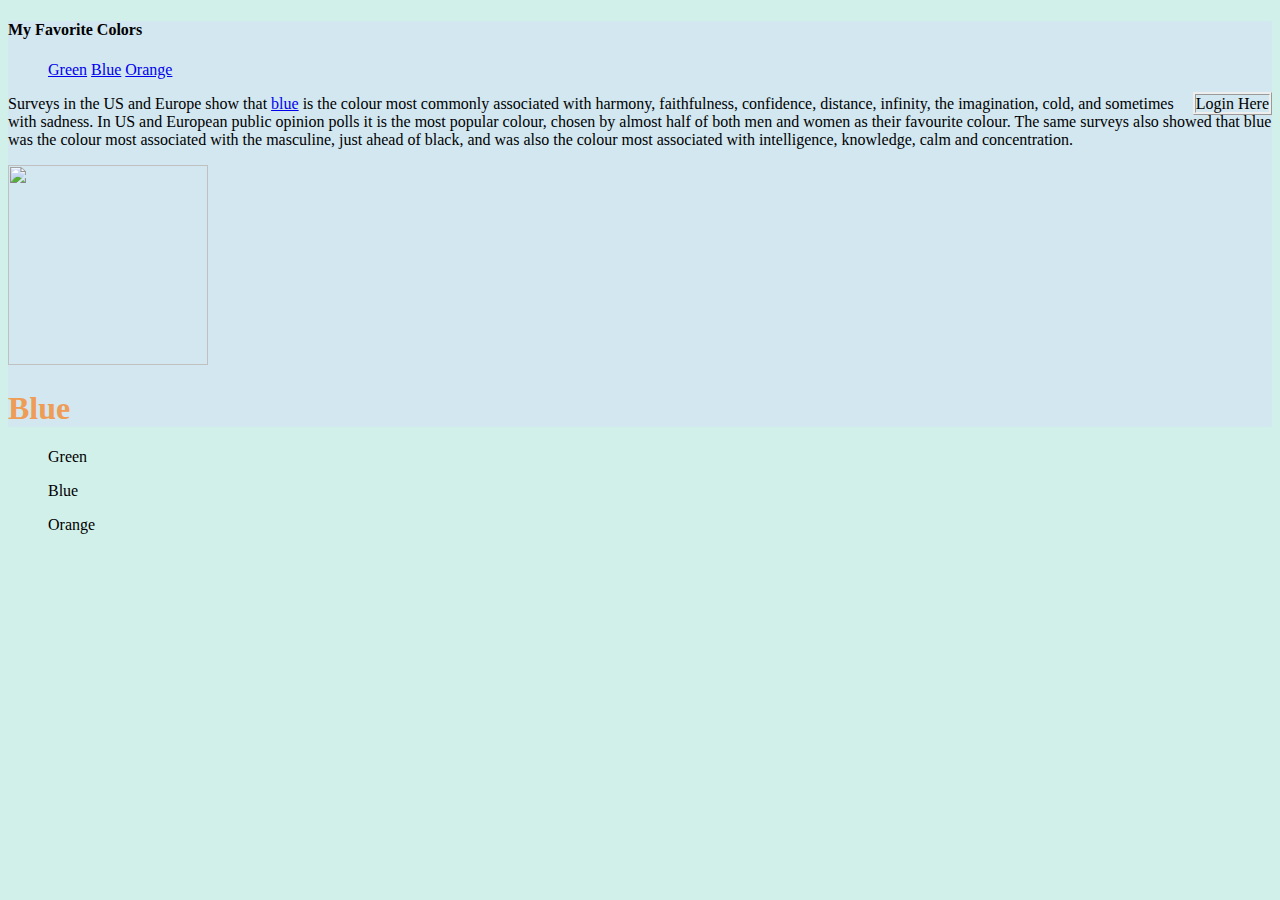
==== Blue.html @ 3305275c "yeet" ====
<!DOCTYPE html>
<html>
  <head>
    <title>Blue</title>
    <link rel="stylesheet" type="text/css" href="style.css"
  </head>

<body id="page2">
  <div class="container">

    <div class="navbar">
    <h4>My Favorite Colors</h4>
      <ul>
        <li> <a href="green.html"> Green</a> </li>
        <li> <a href="Blue.html"> Blue</a> </li>
        <li> <a href="Orange.html"> Orange</a> </li>
      </ul>
      <div class="login"> <a>Login Here</a>

      </div>
    </div>


      <div class="main">
      <p>Surveys in the US and Europe show that <a href="https://c1.staticflickr.com/8/7592/16857473348_06423475c1_b.jpg">blue</a> is the colour most commonly associated with harmony, faithfulness, confidence, distance, infinity, the imagination, cold, and sometimes with sadness. In US and European public opinion polls it is the most popular colour, chosen by almost half of both men and women as their favourite colour. The same surveys also showed that blue was the colour most associated with the masculine, just ahead of black, and was also the colour most associated with intelligence, knowledge, calm and concentration.</p>
      <img src="https://upload.wikimedia.org/wikipedia/commons/thumb/b/bd/Color_icon_blue.svg/2000px-Color_icon_blue.svg.png" width="200px" height="200px">
  <h1>Blue</h1>

</div>
</div>
<footer>
  <ul>Green</ul>
  <ul>Blue</ul>
  <ul>Orange</ul>
</footer>
</body>

</html>
---- style.css ----
h1 {
    color: #EF9C57;
}

.container{
    background-color: #D2E7F0;
}

body {
      background-color: #D2F0EA;
}

li {
  display: inline;
}

.login a:active {
  top: 5px
}

.login a {
cursor: pointer;
margin-right: 30px
padding: 8px 18px;
border-style: ridge;
position: relative;
}

.login {
  float: right;
}

#page1 .container {
  background-image: url(https://images.pexels.com/photos/6466/green-bokeh-background.jpg?cs=srgb&dl=background-bokeh-green-6466.jpg&fm=jpg);
}

#page2 .container {
  background-image: url(https://cdn.pixabay.com/photo/2018/03/21/10/01/desktop-3246124_960_720.jpg);
}

#page3 .container {
  background-image: url(http://res.freestockphotos.biz/pictures/9/9061-abstract-orange-and-red-background-pv.jpg);
}
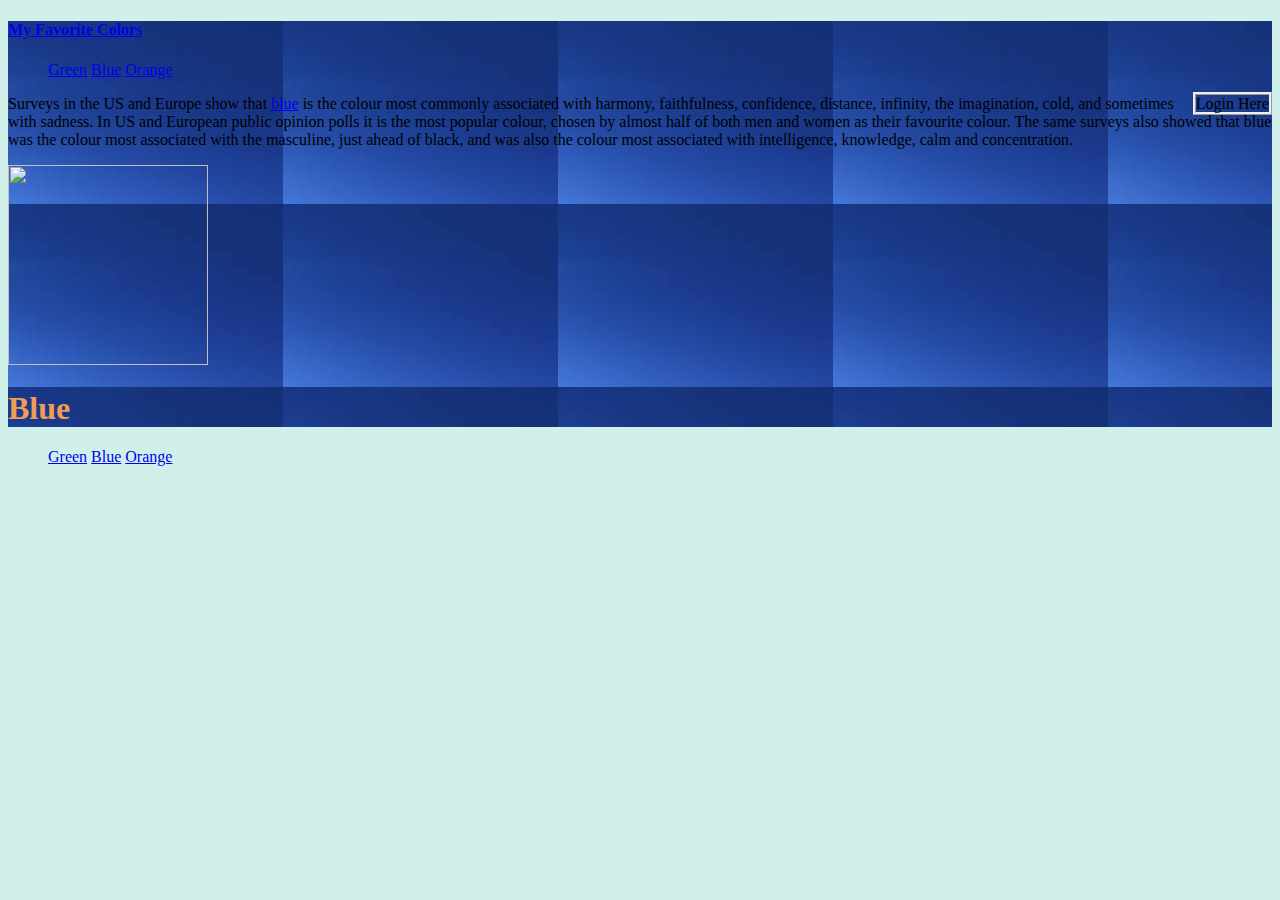
==== commit 24f68e45: "wS" ====
--- a/Blue.html
+++ b/Blue.html
@@ -9,7 +9,7 @@
   <div class="container">
 
     <div class="navbar">
-    <h4>My Favorite Colors</h4>
+    <h4><a href="index.html">My Favorite Colors</a></h4>
       <ul>
         <li> <a href="green.html"> Green</a> </li>
         <li> <a href="Blue.html"> Blue</a> </li>
@@ -29,9 +29,11 @@
 </div>
 </div>
 <footer>
-  <ul>Green</ul>
-  <ul>Blue</ul>
-  <ul>Orange</ul>
+  <ul
+  <li> <a href="green.html"> Green</a> </li>
+  <li> <a href="Blue.html"> Blue</a> </li>
+  <li> <a href="Orange.html"> Orange</a> </li>
+</ul>
 </footer>
 </body>
 
--- a/style.css
+++ b/style.css
@@ -35,7 +35,7 @@
 }
 
 #page2 .container {
-  background-image: url(https://cdn.pixabay.com/photo/2018/03/21/10/01/desktop-3246124_960_720.jpg);
+  background-image: url([data-uri]);
 }
 
 #page3 .container {
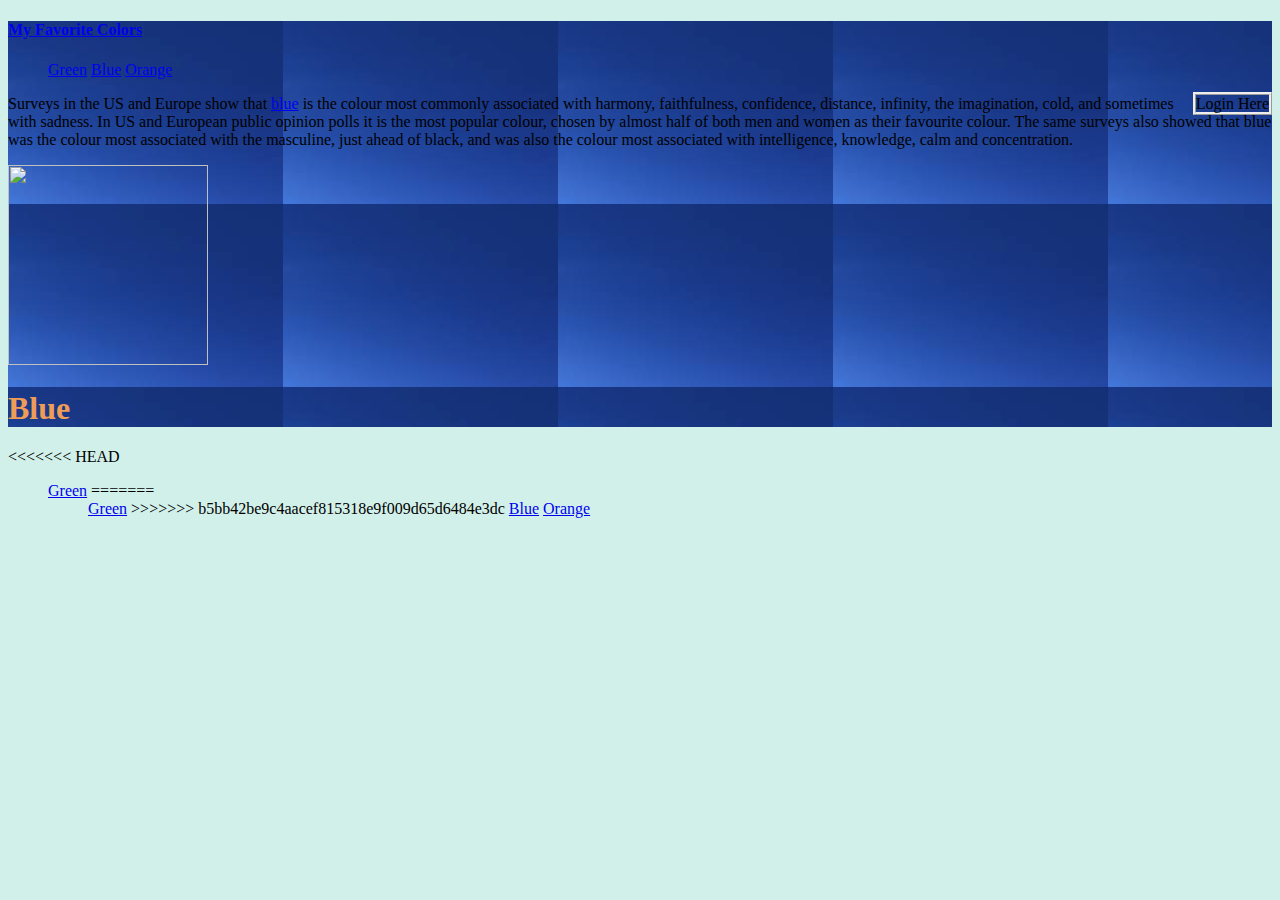
==== commit c3254956: "Merge branch 'master' of https://github.com/akchhim/andrewchhim" ====
--- a/Blue.html
+++ b/Blue.html
@@ -2,7 +2,7 @@
 <html>
   <head>
     <title>Blue</title>
-    <link rel="stylesheet" type="text/css" href="style.css"
+    <link rel="stylesheet" type="text/css" href="style.css">
   </head>
 
 <body id="page2">
@@ -11,7 +11,7 @@
     <div class="navbar">
     <h4><a href="index.html">My Favorite Colors</a></h4>
       <ul>
-        <li> <a href="green.html"> Green</a> </li>
+        <li> <a href="greeen.html"> Green</a> </li>
         <li> <a href="Blue.html"> Blue</a> </li>
         <li> <a href="Orange.html"> Orange</a> </li>
       </ul>
@@ -29,8 +29,13 @@
 </div>
 </div>
 <footer>
+<<<<<<< HEAD
   <ul
+  <li> <a href="greeen.html"> Green</a> </li>
+=======
+  <ul>
   <li> <a href="green.html"> Green</a> </li>
+>>>>>>> b5bb42be9c4aacef815318e9f009d65d6484e3dc
   <li> <a href="Blue.html"> Blue</a> </li>
   <li> <a href="Orange.html"> Orange</a> </li>
 </ul>
--- a/style.css
+++ b/style.css
@@ -30,7 +30,7 @@
   float: right;
 }
 
-#page1 .container {
+#page5 .container {
   background-image: url(https://images.pexels.com/photos/6466/green-bokeh-background.jpg?cs=srgb&dl=background-bokeh-green-6466.jpg&fm=jpg);
 }
 
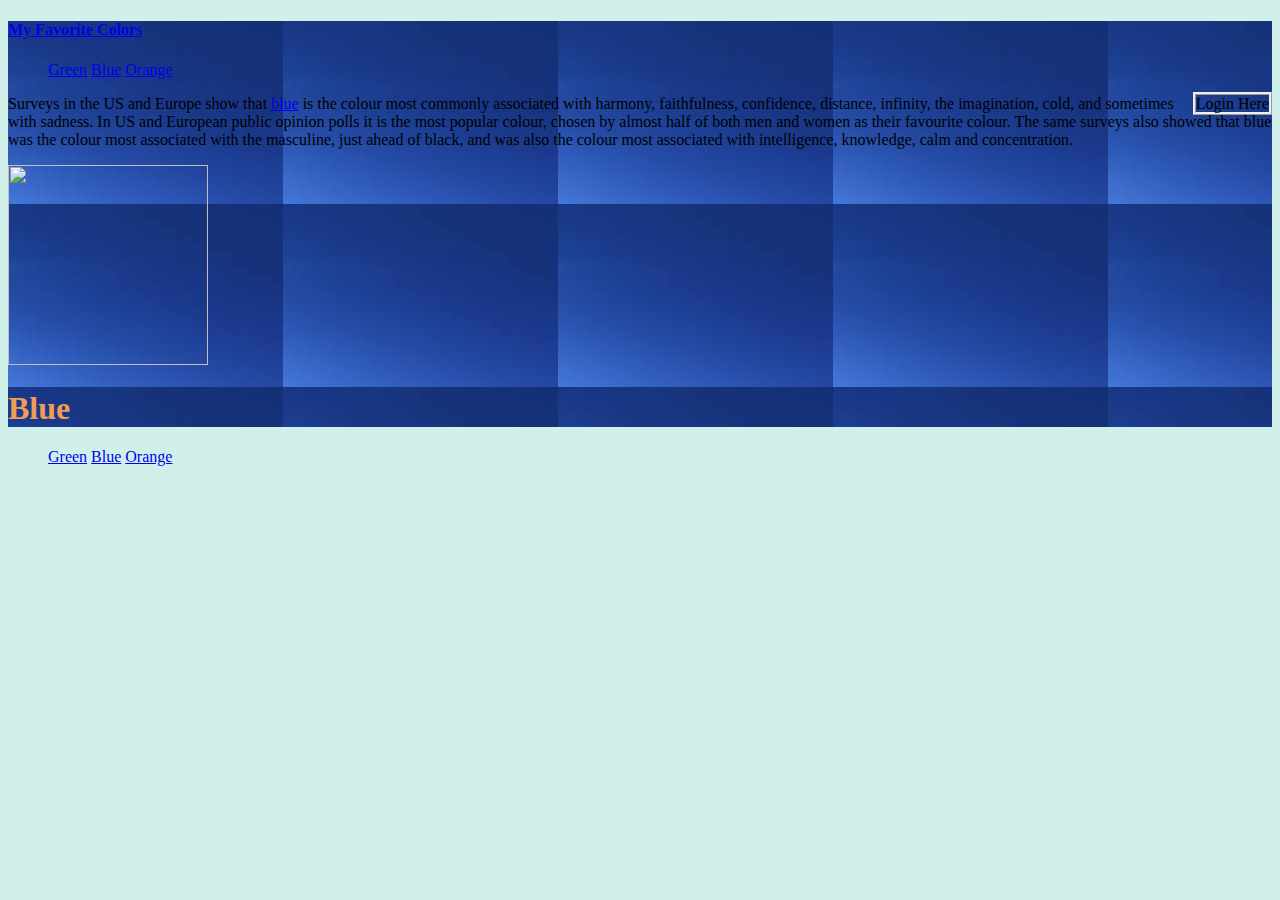
==== commit c2cbb1ca: "yeet" ====
--- a/Blue.html
+++ b/Blue.html
@@ -29,13 +29,8 @@
 </div>
 </div>
 <footer>
-<<<<<<< HEAD
-  <ul
+  <ul>
   <li> <a href="greeen.html"> Green</a> </li>
-=======
-  <ul>
-  <li> <a href="green.html"> Green</a> </li>
->>>>>>> b5bb42be9c4aacef815318e9f009d65d6484e3dc
   <li> <a href="Blue.html"> Blue</a> </li>
   <li> <a href="Orange.html"> Orange</a> </li>
 </ul>
